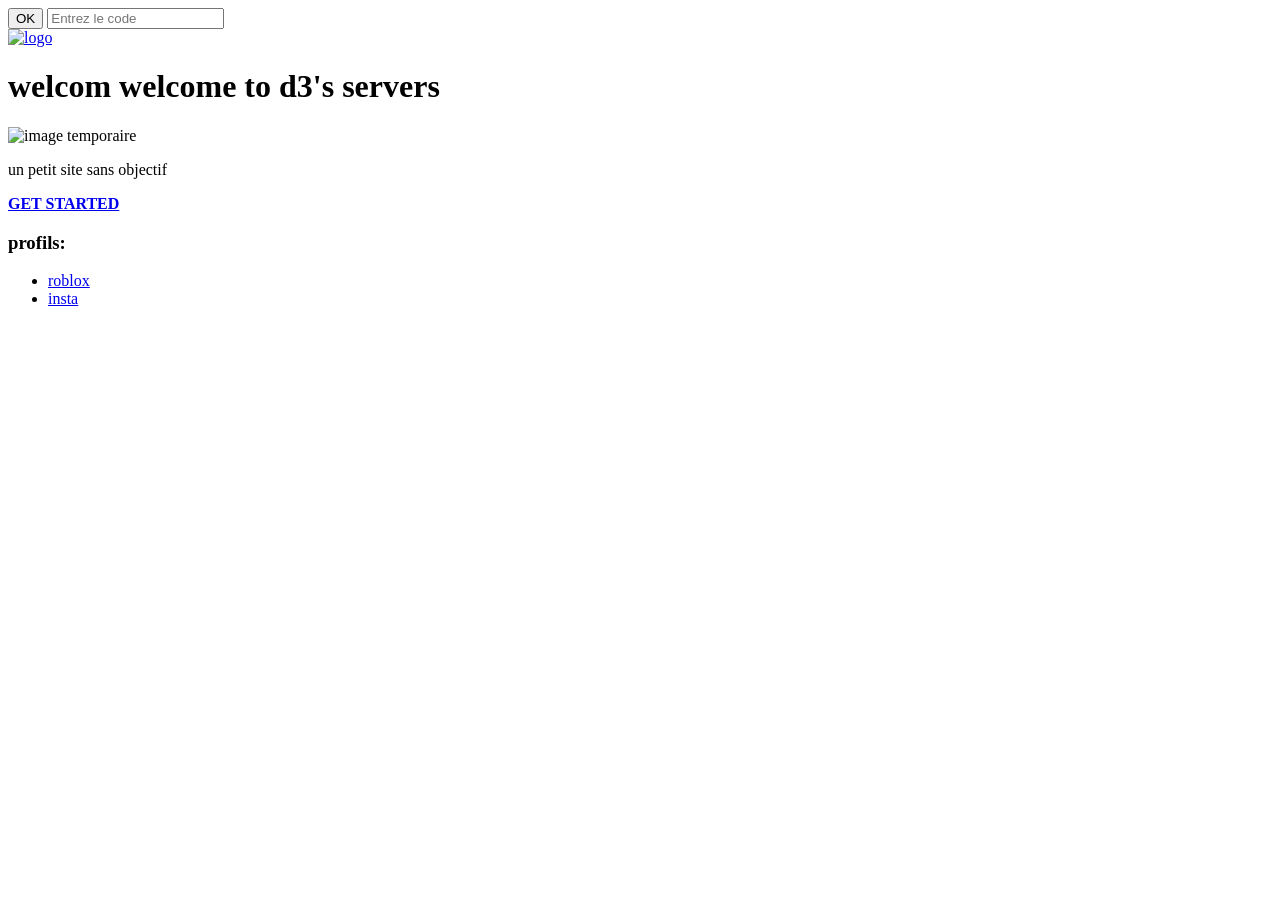
==== index.html @ 20d331e8 "index.html" ====
<!DOCTYPE html>

<html>

	<head> 
			<link rel="stylesheet" href="style.css">
			<link rel="icon" href="https://scontent.frun3-2.fna.fbcdn.net/v/t1.15752-9/775726653_4188978374725702_1836043266285660992_n.png?_nc_cat=103&ccb=1-7&_nc_sid=9f807c&_nc_ohc=7eWFql2G8UQQ7kNvwG-wd_a&_nc_oc=AdrRPyINQ1LLvNfhiB1dDTSceGO-WjUhg1q3QxPfGQlCseQu3MjuaP7hxx-NQVoYPBk&_nc_ad=z-m&_nc_cid=0&_nc_zt=23&_nc_ht=scontent.frun3-2.fna&_nc_ss=7a22e&oh=03_Q7cD6AHGFCuLJU9vs2ZFPOSi8B1bQx4k6SFa61Lg-k4zMN_fVQ&oe=6AAFBE6B" type= "image/png" sizes ="256x256">
			<div class="zone-code">
    				<button class="btn-code">OK</button>
    				<input type="password" id="code" placeholder="Entrez le code">
			</div>
			<title>d3's servers</title> 

	</head>

	<body>

		<header>
			<a href ="index.html"><img src="https://scontent.frun3-2.fna.fbcdn.net/v/t1.15752-9/775726653_4188978374725702_1836043266285660992_n.png?_nc_cat=103&ccb=1-7&_nc_sid=9f807c&_nc_ohc=7eWFql2G8UQQ7kNvwG-wd_a&_nc_oc=AdrRPyINQ1LLvNfhiB1dDTSceGO-WjUhg1q3QxPfGQlCseQu3MjuaP7hxx-NQVoYPBk&_nc_ad=z-m&_nc_cid=0&_nc_zt=23&_nc_ht=scontent.frun3-2.fna&_nc_ss=7a22e&oh=03_Q7cD6AHGFCuLJU9vs2ZFPOSi8B1bQx4k6SFa61Lg-k4zMN_fVQ&oe=6AAFBE6B" alt ="logo" width="100"></a>
		</header>

				<main>
					<h1><strong>welcom welcome to d3's servers</strong></h1>
					<img src = "https://img.freepik.com/vecteurs-premium/modele-page-accueil-site-web_117739-106.jpg?w=2000"  type="image/png" alt="image temporaire" width="1000" height ="600">
					<p>un petit site sans objectif</p>
					<a href ="page2.html"><b>GET STARTED</b></a>
				</main>
	
			<footer>

			<h3>profils: </h3>
		
			<ul>

				<li>

					<a href= "https://www.roblox.com/fr/users/4642430647/profile">roblox</a>
		
				</li>

				<li>
					<a href ="https://www.instagram.com/maamine0/">insta</a>
				</li>

			</ul>

		</footer>

	</body>

</html>
---- style.css ----
.mdp {
    position: absolute;
    top: 10px;
    right: 10px;
}
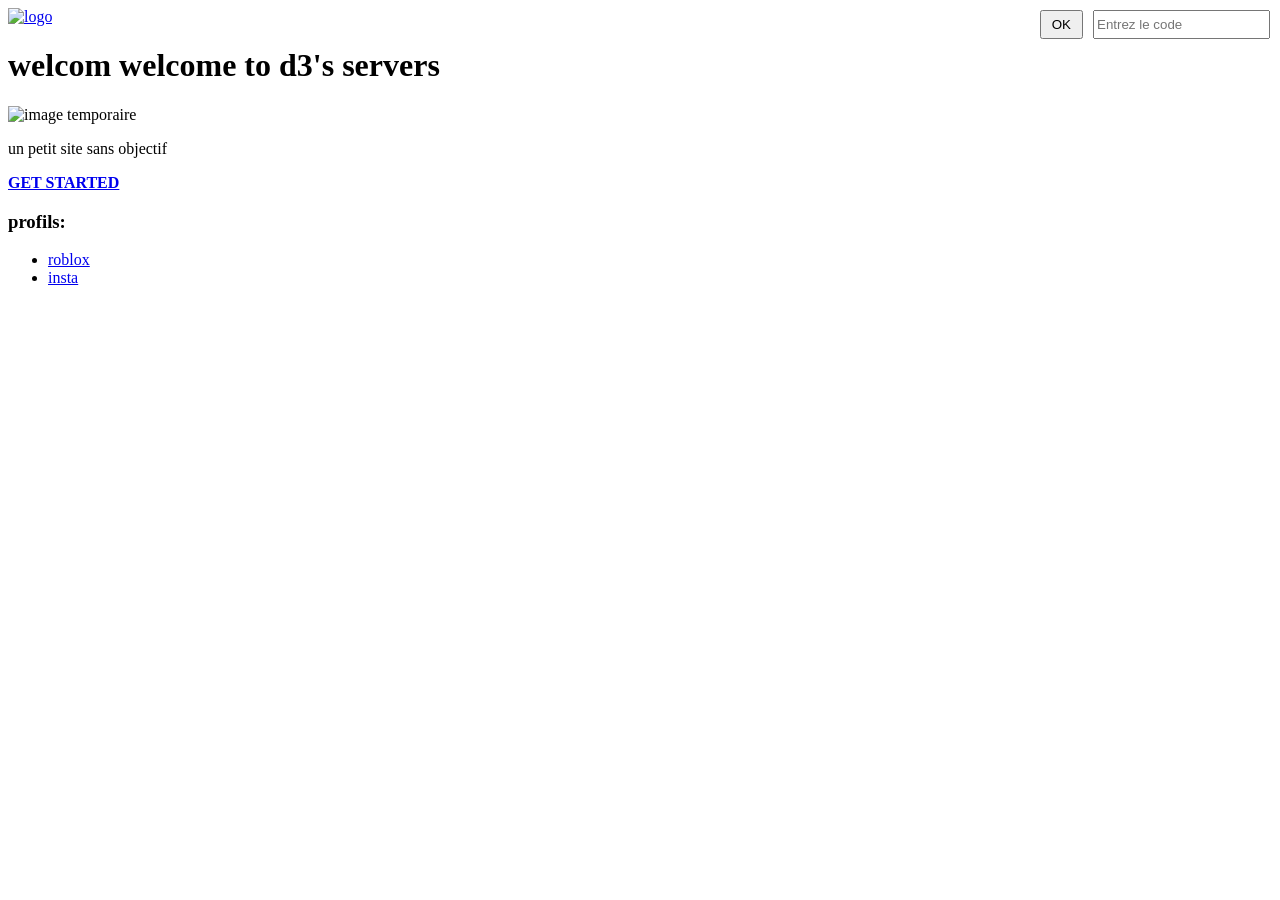
==== commit d78dfbed: "index.html" ====
--- a/index.html
+++ b/index.html
@@ -5,18 +5,17 @@
 	<head> 
 			<link rel="stylesheet" href="style.css">
 			<link rel="icon" href="https://scontent.frun3-2.fna.fbcdn.net/v/t1.15752-9/775726653_4188978374725702_1836043266285660992_n.png?_nc_cat=103&ccb=1-7&_nc_sid=9f807c&_nc_ohc=7eWFql2G8UQQ7kNvwG-wd_a&_nc_oc=AdrRPyINQ1LLvNfhiB1dDTSceGO-WjUhg1q3QxPfGQlCseQu3MjuaP7hxx-NQVoYPBk&_nc_ad=z-m&_nc_cid=0&_nc_zt=23&_nc_ht=scontent.frun3-2.fna&_nc_ss=7a22e&oh=03_Q7cD6AHGFCuLJU9vs2ZFPOSi8B1bQx4k6SFa61Lg-k4zMN_fVQ&oe=6AAFBE6B" type= "image/png" sizes ="256x256">
-			<div class="zone-code">
-    				<button class="btn-code">OK</button>
-    				<input type="password" id="code" placeholder="Entrez le code">
-			</div>
 			<title>d3's servers</title> 
-
 	</head>
 
 	<body>
 
 		<header>
 			<a href ="index.html"><img src="https://scontent.frun3-2.fna.fbcdn.net/v/t1.15752-9/775726653_4188978374725702_1836043266285660992_n.png?_nc_cat=103&ccb=1-7&_nc_sid=9f807c&_nc_ohc=7eWFql2G8UQQ7kNvwG-wd_a&_nc_oc=AdrRPyINQ1LLvNfhiB1dDTSceGO-WjUhg1q3QxPfGQlCseQu3MjuaP7hxx-NQVoYPBk&_nc_ad=z-m&_nc_cid=0&_nc_zt=23&_nc_ht=scontent.frun3-2.fna&_nc_ss=7a22e&oh=03_Q7cD6AHGFCuLJU9vs2ZFPOSi8B1bQx4k6SFa61Lg-k4zMN_fVQ&oe=6AAFBE6B" alt ="logo" width="100"></a>
+			<div class="zone-code">
+    				<button class="btn-code">OK</button>
+    				<input type="password" id="code" placeholder="Entrez le code">
+			</div>
 		</header>
 
 				<main>
--- a/style.css
+++ b/style.css
@@ -1,5 +1,13 @@
-.mdp {
+.zone-code {
     position: absolute;
     top: 10px;
     right: 10px;
+    display: flex;
+    gap: 10px; /* espace entre bouton et input */
 }
+
+.btn-code {
+    padding: 5px 10px;
+    cursor: pointer;
+}
+
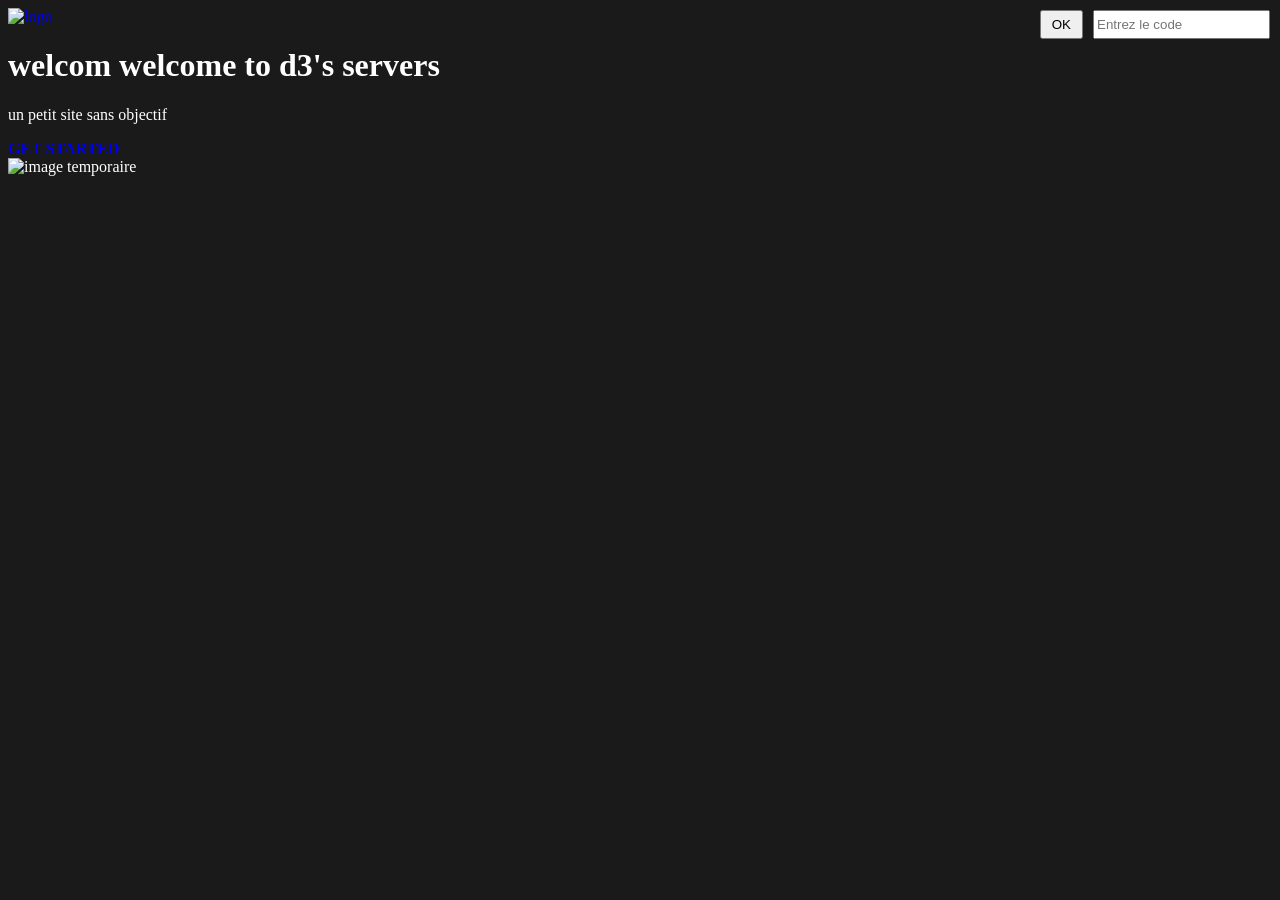
==== commit 0098615e: "index.html" ====
--- a/index.html
+++ b/index.html
@@ -10,40 +10,24 @@
 
 	<body>
 
+		<div class="zone-code">
+    		<button class="btn-code">OK</button>
+    		<input type="password" id="code" placeholder="Entrez le code">
+		</div>		
+
 		<header>
 			<a href ="index.html"><img src="https://scontent.frun3-2.fna.fbcdn.net/v/t1.15752-9/775726653_4188978374725702_1836043266285660992_n.png?_nc_cat=103&ccb=1-7&_nc_sid=9f807c&_nc_ohc=7eWFql2G8UQQ7kNvwG-wd_a&_nc_oc=AdrRPyINQ1LLvNfhiB1dDTSceGO-WjUhg1q3QxPfGQlCseQu3MjuaP7hxx-NQVoYPBk&_nc_ad=z-m&_nc_cid=0&_nc_zt=23&_nc_ht=scontent.frun3-2.fna&_nc_ss=7a22e&oh=03_Q7cD6AHGFCuLJU9vs2ZFPOSi8B1bQx4k6SFa61Lg-k4zMN_fVQ&oe=6AAFBE6B" alt ="logo" width="100"></a>
-			<div class="zone-code">
-    				<button class="btn-code">OK</button>
-    				<input type="password" id="code" placeholder="Entrez le code">
-			</div>
 		</header>
 
 				<main>
 					<h1><strong>welcom welcome to d3's servers</strong></h1>
-					<img src = "https://img.freepik.com/vecteurs-premium/modele-page-accueil-site-web_117739-106.jpg?w=2000"  type="image/png" alt="image temporaire" width="1000" height ="600">
 					<p>un petit site sans objectif</p>
 					<a href ="page2.html"><b>GET STARTED</b></a>
 				</main>
 	
 			<footer>
-
-			<h3>profils: </h3>
-		
-			<ul>
-
-				<li>
-
-					<a href= "https://www.roblox.com/fr/users/4642430647/profile">roblox</a>
-		
-				</li>
-
-				<li>
-					<a href ="https://www.instagram.com/maamine0/">insta</a>
-				</li>
-
-			</ul>
-
-		</footer>
+				<img src = "https://img.freepik.com/vecteurs-premium/modele-page-accueil-site-web_117739-106.jpg?w=2000"  type="image/png" alt="image temporaire" width="1000" height ="600">
+			</footer>
 
 	</body>
 
--- a/style.css
+++ b/style.css
@@ -1,3 +1,7 @@
+body{
+    background-color: #1A1A1A;
+    color: white;
+}
 .zone-code {
     position: absolute;
     top: 10px;
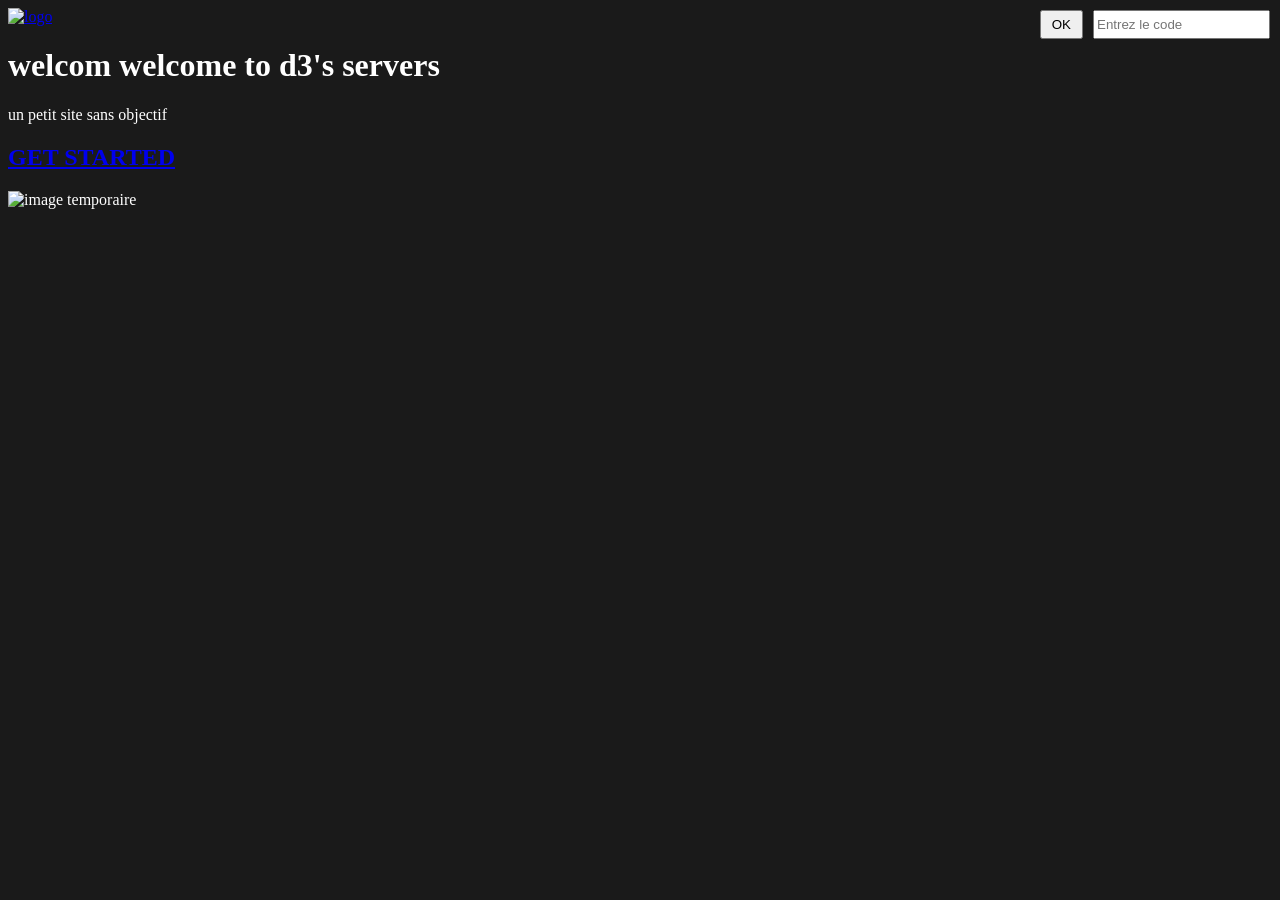
==== commit b960c65f: "index.html" ====
--- a/index.html
+++ b/index.html
@@ -22,7 +22,7 @@
 				<main>
 					<h1><strong>welcom welcome to d3's servers</strong></h1>
 					<p>un petit site sans objectif</p>
-					<a href ="page2.html"><b>GET STARTED</b></a>
+					<a href ="page2.html"><h2><b>GET STARTED</b></h2></a>
 				</main>
 	
 			<footer>
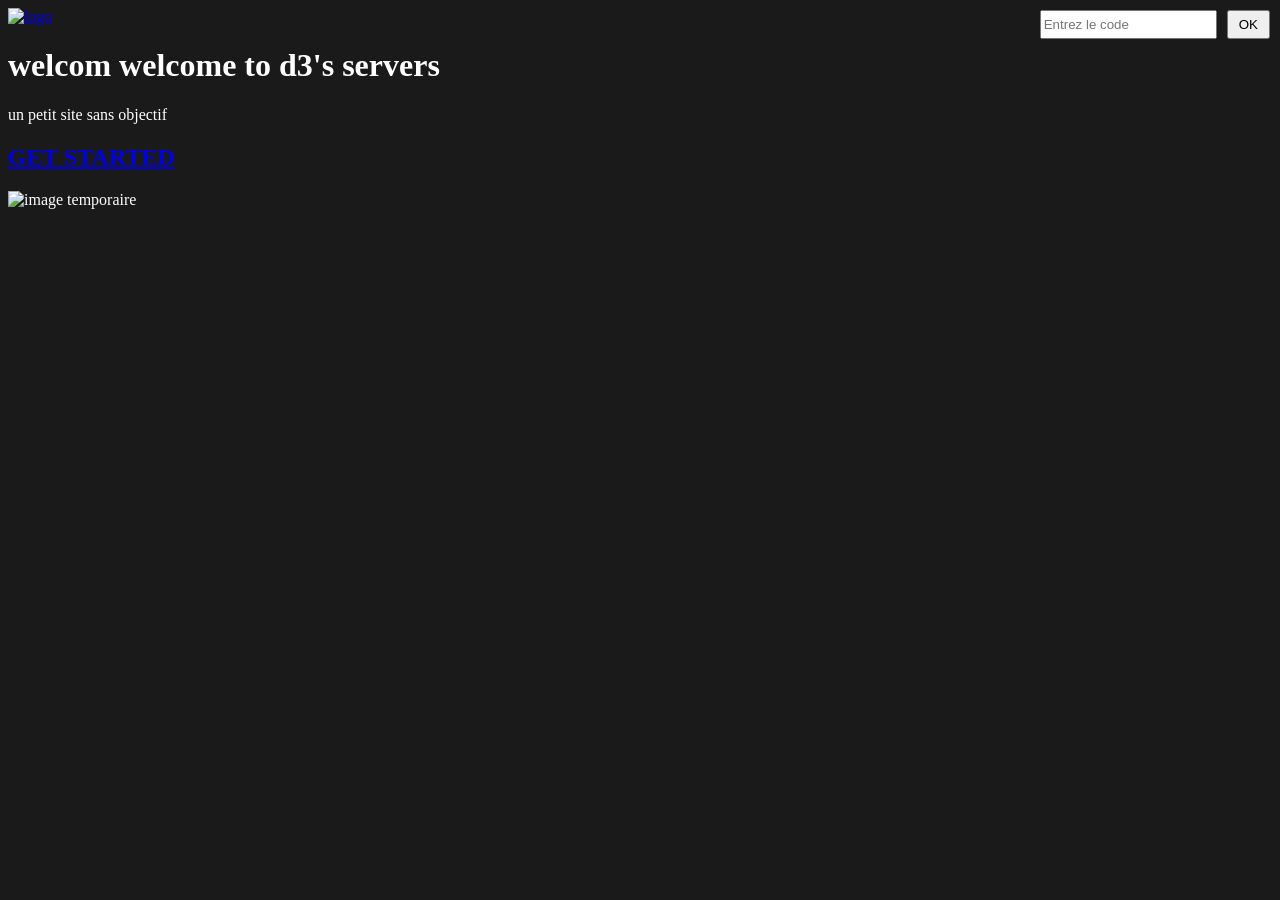
==== commit b99b9673: "index.html" ====
--- a/index.html
+++ b/index.html
@@ -4,6 +4,7 @@
 
 	<head> 
 			<link rel="stylesheet" href="style.css">
+			<meta name="viewport" content="width=device-width, initial-scale=1.0 >
 			<link rel="icon" href="https://scontent.frun3-2.fna.fbcdn.net/v/t1.15752-9/775726653_4188978374725702_1836043266285660992_n.png?_nc_cat=103&ccb=1-7&_nc_sid=9f807c&_nc_ohc=7eWFql2G8UQQ7kNvwG-wd_a&_nc_oc=AdrRPyINQ1LLvNfhiB1dDTSceGO-WjUhg1q3QxPfGQlCseQu3MjuaP7hxx-NQVoYPBk&_nc_ad=z-m&_nc_cid=0&_nc_zt=23&_nc_ht=scontent.frun3-2.fna&_nc_ss=7a22e&oh=03_Q7cD6AHGFCuLJU9vs2ZFPOSi8B1bQx4k6SFa61Lg-k4zMN_fVQ&oe=6AAFBE6B" type= "image/png" sizes ="256x256">
 			<title>d3's servers</title> 
 	</head>
@@ -11,8 +12,8 @@
 	<body>
 
 		<div class="zone-code">
+			<input type="password" id="code" placeholder="Entrez le code">
     		<button class="btn-code">OK</button>
-    		<input type="password" id="code" placeholder="Entrez le code">
 		</div>		
 
 		<header>
--- a/style.css
+++ b/style.css
@@ -14,4 +14,3 @@
     padding: 5px 10px;
     cursor: pointer;
 }
-
